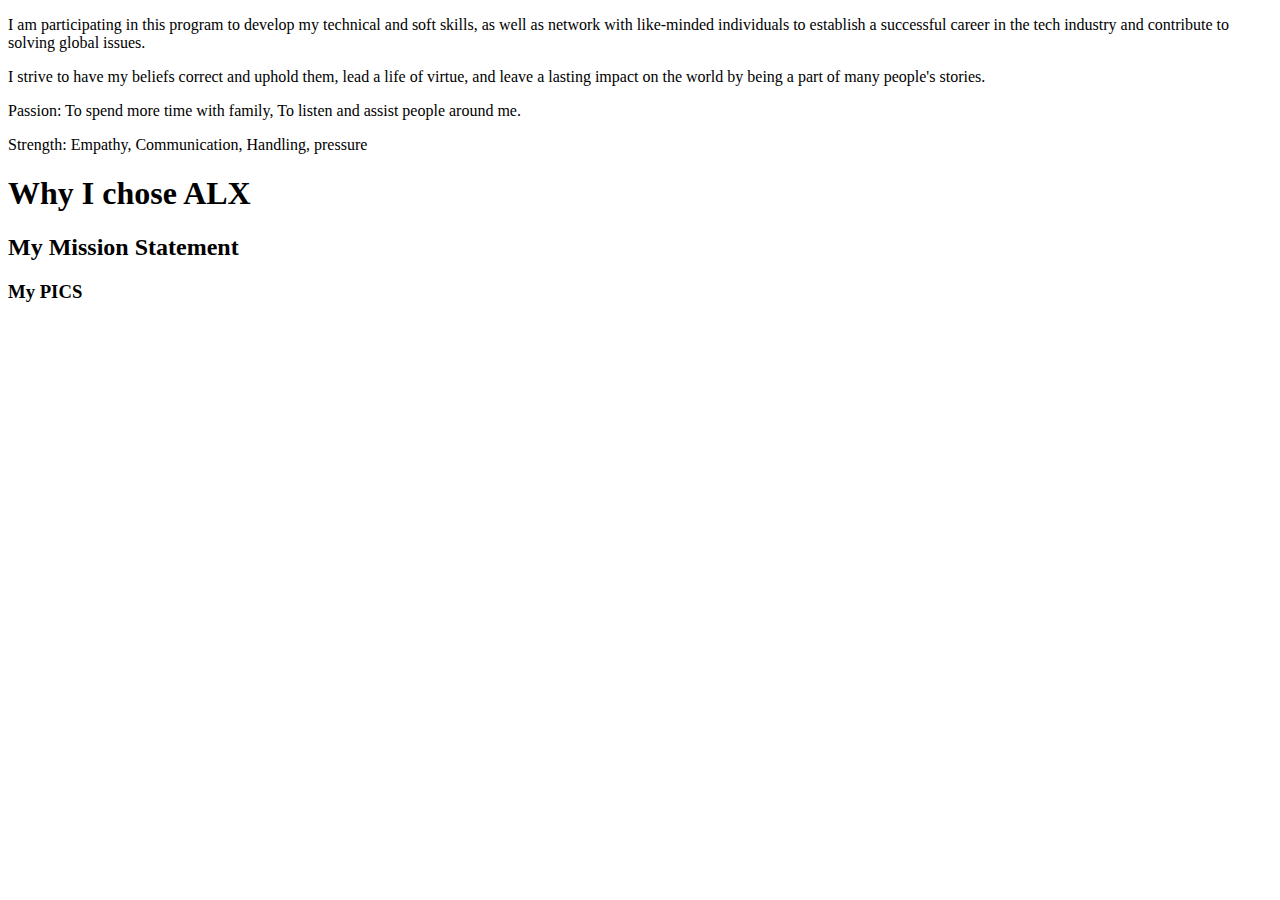
==== html_basic/index.html @ eb76acdc "add a new file" ====
<!DOCTYPE html>
<html lang="en">
  <head>
    <meta charset="UTF-8" />
    <meta name="viewport" content="width=device-width, initial-scale=1.0" />
    <title>HTML Practise</title>
  </head>
  <body>
    <p>
      I am participating in this program to develop my technical and soft
      skills, as well as network with like-minded individuals to establish a
      successful career in the tech industry and contribute to solving global
      issues.
    </p>
    <p>
      I strive to have my beliefs correct and uphold them, lead a life of
      virtue, and leave a lasting impact on the world by being a part of many
      people's stories.
    </p>
    <p>
      Passion: To spend more time with family, To listen and assist people
      around me.
    </p>
    <p>Strength: Empathy, Communication, Handling, pressure</p>
    <h1>Why I chose ALX</h1>
    <h2>My Mission Statement</h2>
    <h3>My PICS</h3>
    <a href="https://x.com/YusufFuLaan">
      <img
        src="https://pbs.twimg.com/profile_images/1740664792304488448/VsOKHnet_400x400.jpg"
        alt=""
      />
    </a>
  </body>
</html>
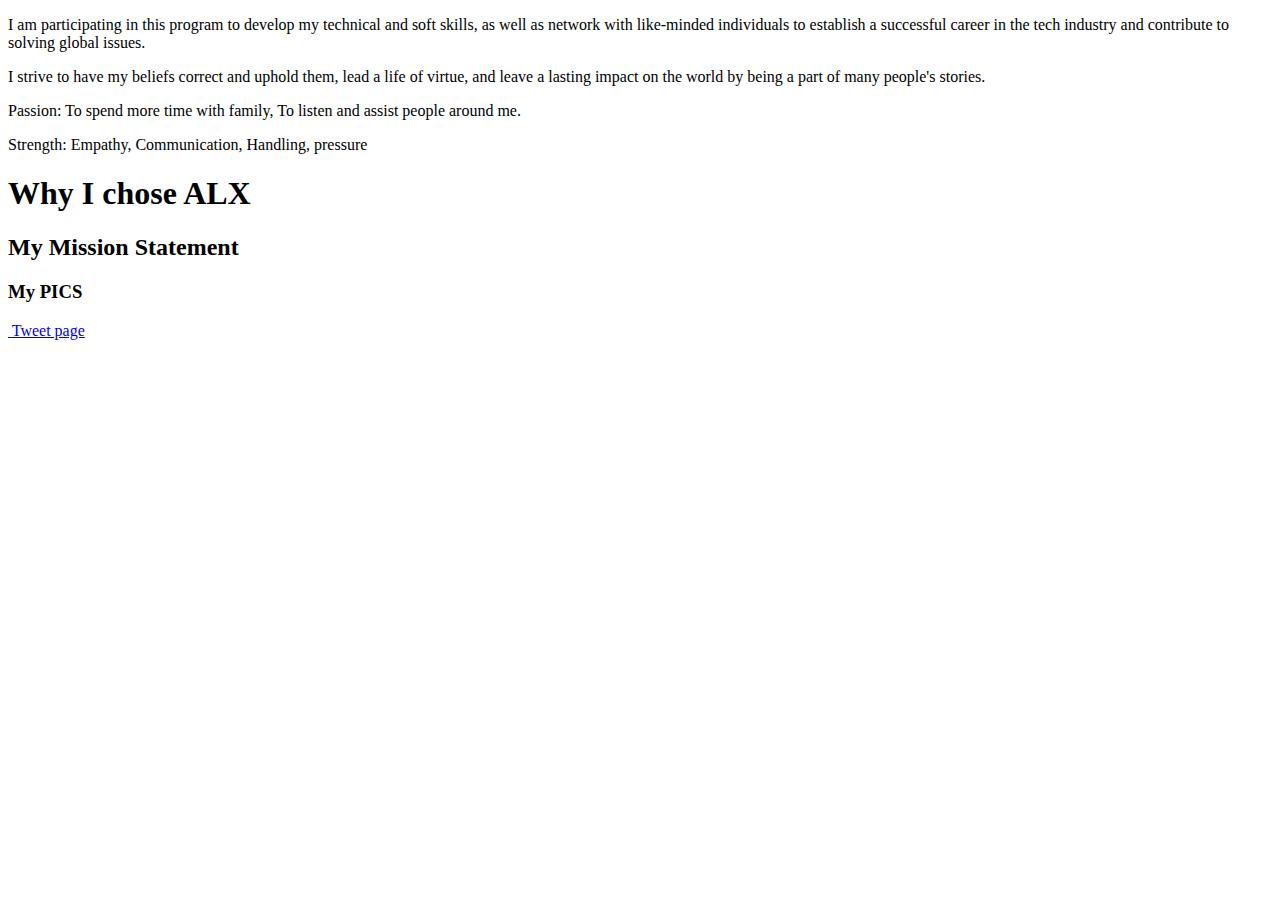
==== commit d99aa204: "add a new file and modified index" ====
--- a/html_basic/index.html
+++ b/html_basic/index.html
@@ -31,5 +31,6 @@
         alt=""
       />
     </a>
+    <a href="tweets.html">Tweet page</a>
   </body>
 </html>
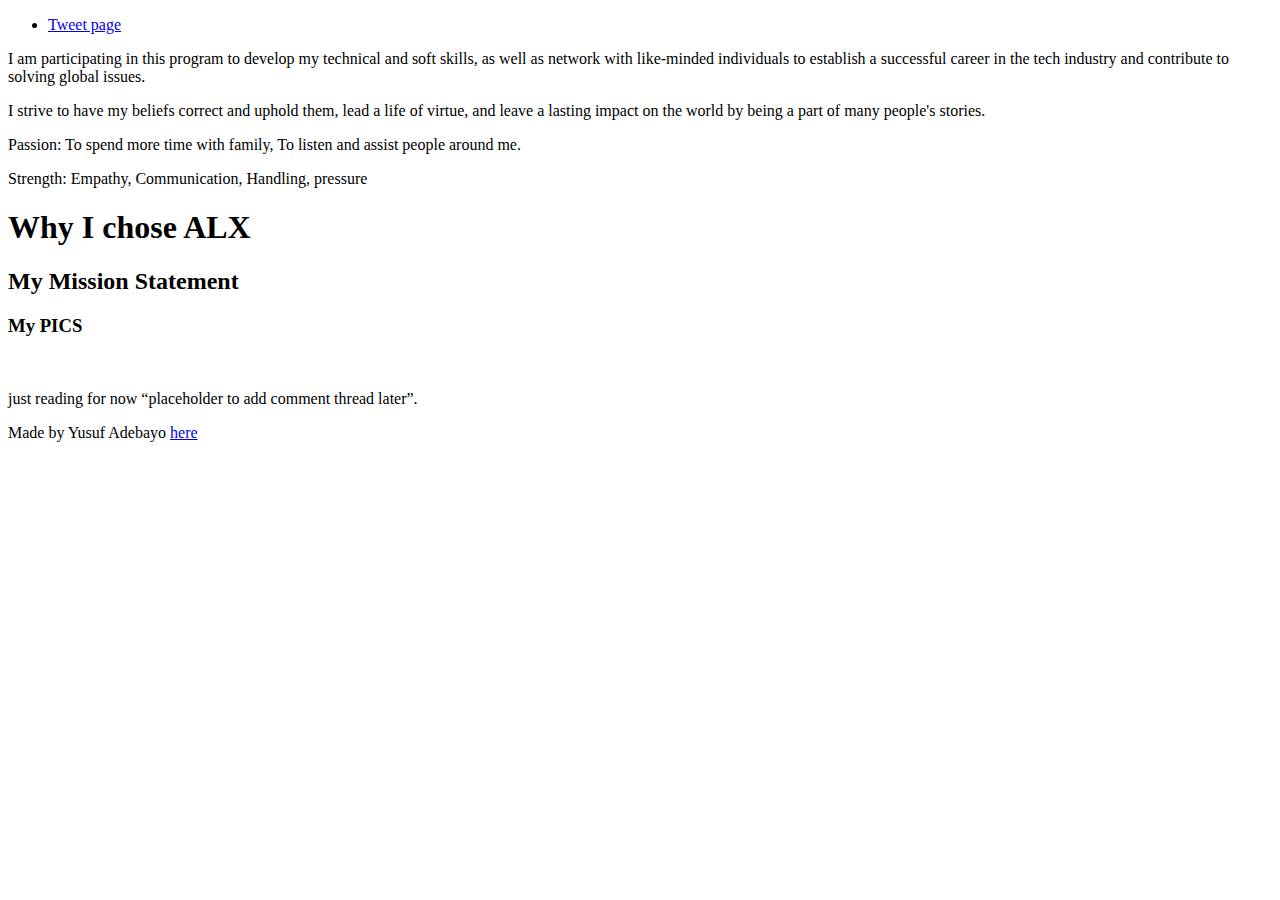
==== commit 8b9a282e: "made the html file a proper webpage" ====
--- a/html_basic/index.html
+++ b/html_basic/index.html
@@ -6,31 +6,49 @@
     <title>HTML Practise</title>
   </head>
   <body>
-    <p>
-      I am participating in this program to develop my technical and soft
-      skills, as well as network with like-minded individuals to establish a
-      successful career in the tech industry and contribute to solving global
-      issues.
-    </p>
-    <p>
-      I strive to have my beliefs correct and uphold them, lead a life of
-      virtue, and leave a lasting impact on the world by being a part of many
-      people's stories.
-    </p>
-    <p>
-      Passion: To spend more time with family, To listen and assist people
-      around me.
-    </p>
-    <p>Strength: Empathy, Communication, Handling, pressure</p>
-    <h1>Why I chose ALX</h1>
-    <h2>My Mission Statement</h2>
-    <h3>My PICS</h3>
-    <a href="https://x.com/YusufFuLaan">
-      <img
-        src="https://pbs.twimg.com/profile_images/1740664792304488448/VsOKHnet_400x400.jpg"
-        alt=""
-      />
-    </a>
-    <a href="tweets.html">Tweet page</a>
+    <header>
+      <ul>
+        <li><a href="tweets.html">Tweet page</a></li>
+      </ul>
+    </header>
+    <main>
+      <article>
+        <p>
+          I am participating in this program to develop my technical and soft
+          skills, as well as network with like-minded individuals to establish a
+          successful career in the tech industry and contribute to solving
+          global issues.
+        </p>
+        <p>
+          I strive to have my beliefs correct and uphold them, lead a life of
+          virtue, and leave a lasting impact on the world by being a part of
+          many people's stories.
+        </p>
+        <p>
+          Passion: To spend more time with family, To listen and assist people
+          around me.
+        </p>
+        <p>Strength: Empathy, Communication, Handling, pressure</p>
+        <h1>Why I chose ALX</h1>
+        <h2>My Mission Statement</h2>
+        <h3>My PICS</h3>
+        <a href="https://x.com/YusufFuLaan">
+          <img
+            src="https://pbs.twimg.com/profile_images/1740664792304488448/VsOKHnet_400x400.jpg"
+            alt=""
+          />
+        </a>
+      </article>
+      <aside>
+      <p> just reading for now “placeholder to add comment thread later”. </p>  
+      </aside>
+    </main>
+
+    <footer>
+      <p>
+        Made by Yusuf Adebayo
+        <a href="https://x.com/YusufFuLaan" target="_blank">here</a>
+      </p>
+    </footer>
   </body>
 </html>
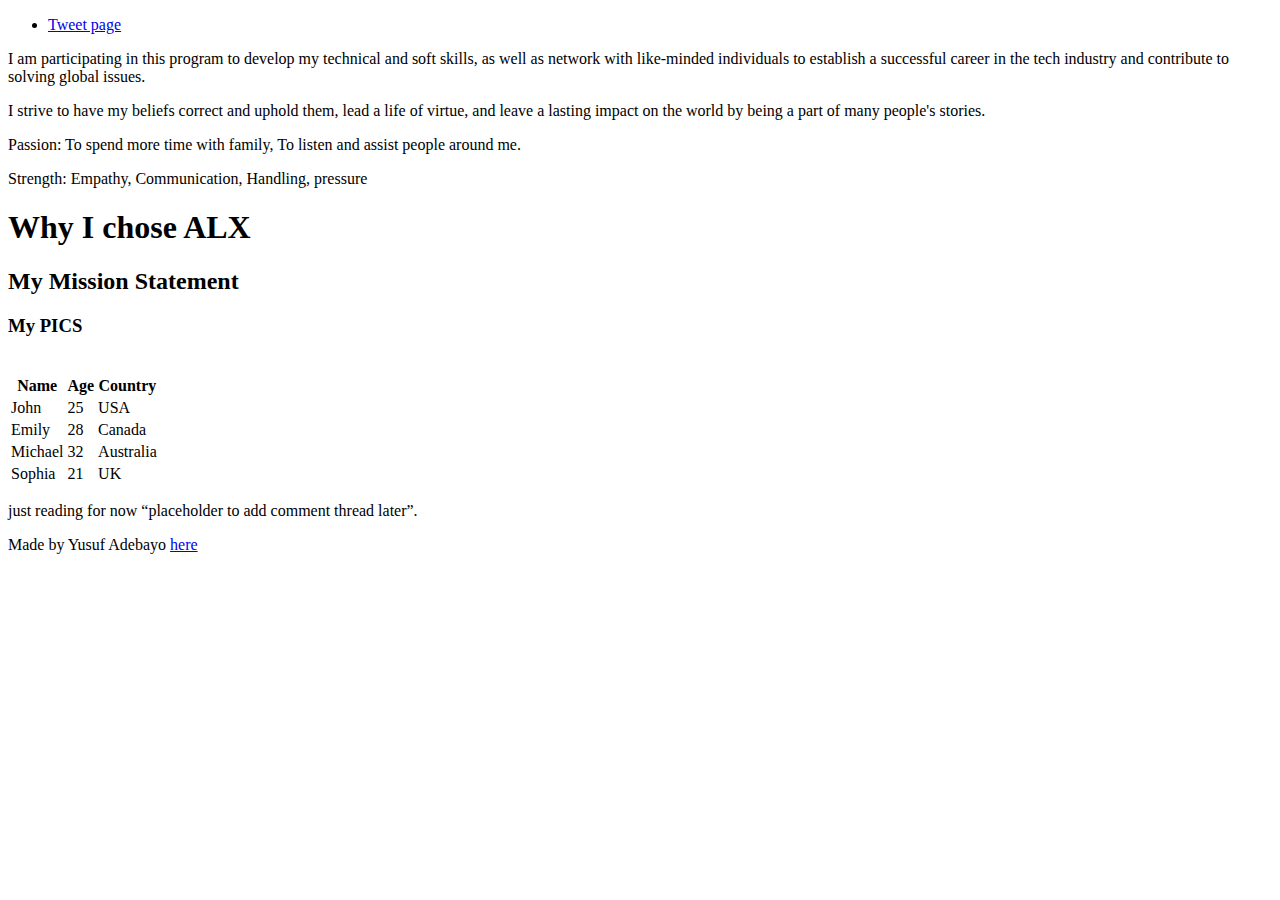
==== commit fbaa1b32: "add a table to index" ====
--- a/html_basic/index.html
+++ b/html_basic/index.html
@@ -38,6 +38,38 @@
             alt=""
           />
         </a>
+        <table>
+            <thead>
+                <tr>
+                    <th>Name</th>
+                    <th>Age</th>
+                    <th>Country</th>
+                </tr>
+            </thead>
+            <tbody>
+                <tr>
+                    <td>John</td>
+                    <td>25</td>
+                    <td>USA</td>
+                </tr>
+                <tr>
+                    <td>Emily</td>
+                    <td>28</td>
+                    <td>Canada</td>
+                </tr>
+                <tr>
+                    <td>Michael</td>
+                    <td>32</td>
+                    <td>Australia</td>
+                </tr>
+                <tr>
+                    <td>Sophia</td>
+                    <td>21</td>
+                    <td>UK</td>
+                </tr>
+            </tbody>
+            
+        </table>
       </article>
       <aside>
       <p> just reading for now “placeholder to add comment thread later”. </p>  
